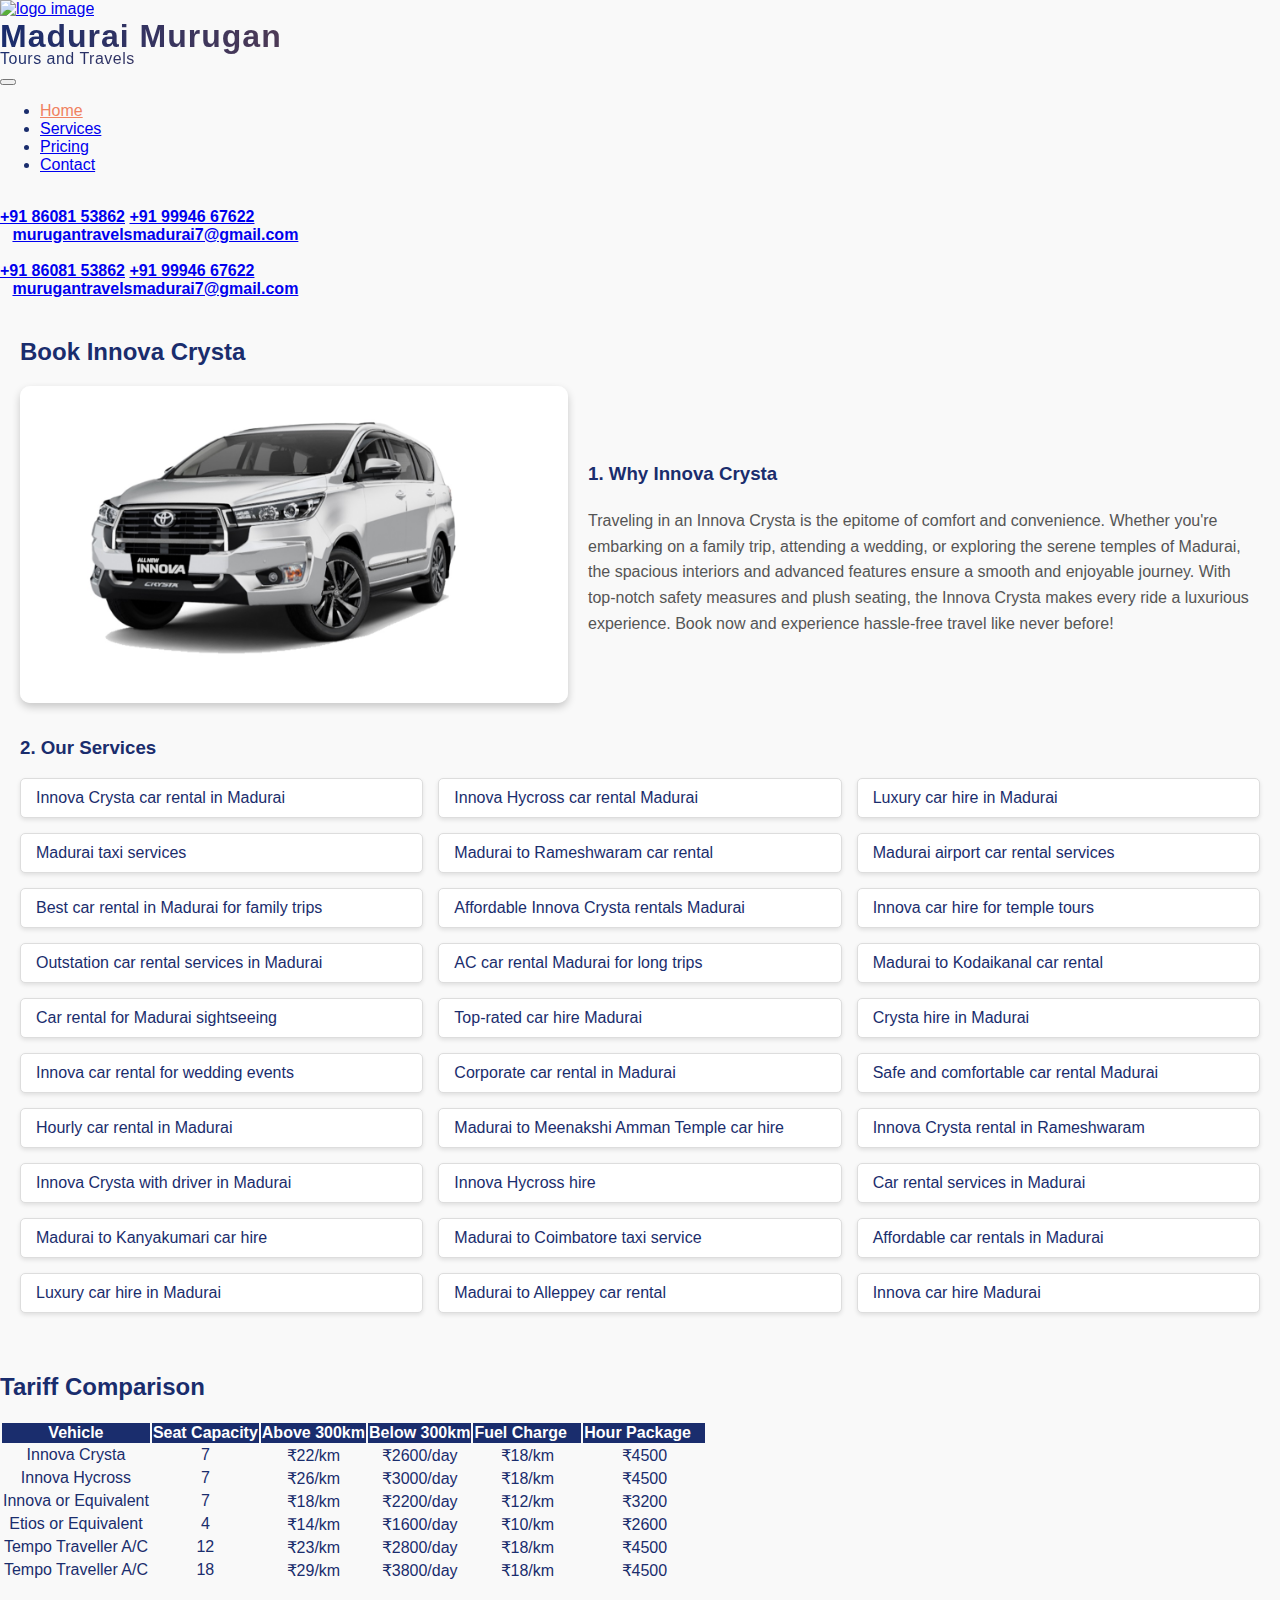
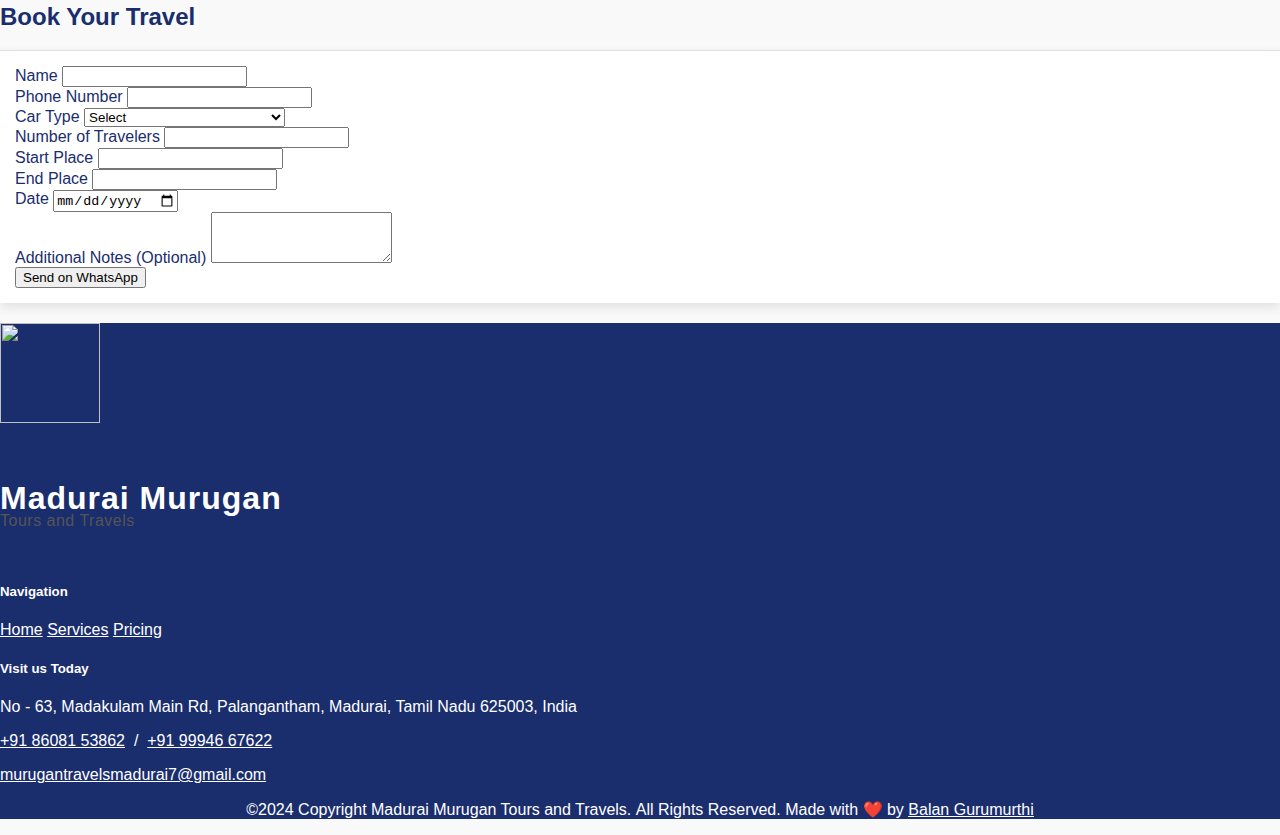
==== bookInnovaCrysta.html @ 2a83c91b "fix: seo update" ====
<!DOCTYPE html>
<html lang="en">
  <head>
    <!-- Title Tag -->
    <title>
      Madurai Murugan Tours and Travels - Explore South India with Comfort
    </title>

    <!-- Meta Description Tag -->
    <meta
      name="description"
      content="Madurai Murugan Tours and Travels offers exceptional travel services across South India including Madurai, Rameshwaram, Kodaikanal, and more. Book your dream tour now!"
    />

    <!-- Meta Keywords Tag -->
    <meta
      name="keywords"
      content="Madurai Murugan Tours, South India tours, Madurai tours, Rameshwaram tours, Kodaikanal, Munnar, travel services, India travel, South India travel, vacation packages"
    />

    <!-- Author Tag -->
    <meta name="author" content="Madurai Murugan Tours and Travels" />

    <!-- Open Graph Meta Tags for Social Media Sharing -->
    <meta property="og:title" content="Madurai Murugan Tours and Travels" />
    <meta
      property="og:description"
      content="Discover the best of South India with Madurai Murugan Tours and Travels. Visit popular destinations like Madurai, Rameshwaram, Kodaikanal, and more."
    />
    <meta property="og:sitename" content="Madurai Murugan Tours and Travels" />
    <meta
      property="og:image"
      content="https://maduraimurugantoursandtravels.com/assets/images/logo.png"
    />
    <meta
      property="og:url"
      content="https://www.maduraimurugantoursandtravels.com"
    />

    <meta
      property="og:image:alt"
      content="Logo of Madurai Murugan Tours and Travels showing a scenic South Indian backdrop"
    />

    <meta name="robots" content="index, follow" />

    <!-- Twitter Card Meta Tags -->
    <meta
      name="twitter:card"
      content="https://maduraimurugantoursandtravels.com/assets/images/logo.png"
    />
    <meta
      name="twitter:title"
      content="Madurai Murugan Tours and Travels - Explore South India with Comfort"
    />
    <meta
      name="twitter:description"
      content="Book your South India tour with Madurai Murugan Tours and Travels. Explore top destinations like Madurai, Rameshwaram, Kodaikanal, and more."
    />
    <meta
      name="twitter:image"
      content="https://maduraimurugantoursandtravels.com/assets/images/logo.png"
    />
    <meta name="twitter:creator" content="@MaduraiMuruganTours" />
    <meta property="og:type" content="website" />
    <meta property="fb:app_id" content="1234567890" />

    <!-- Required meta tags and Bootstrap CSS -->
    <meta charset="utf-8" />
    <meta
      name="viewport"
      content="width=device-width, initial-scale=1, shrink-to-fit=no"
    />
    <link rel="stylesheet" href="css/bootstrap.min.css" />
    <link rel="stylesheet" href="css/style.css" />

    <title>Madurai Murugan Tours and Travels</title>

    <!-- favicons -->
    <link
      rel="apple-touch-icon"
      sizes="57x57"
      href="fav/apple-icon-57x57.png"
    />
    <link
      rel="apple-touch-icon"
      sizes="60x60"
      href="fav/apple-icon-60x60.png"
    />
    <link
      rel="apple-touch-icon"
      sizes="72x72"
      href="fav/apple-icon-72x72.png"
    />
    <link
      rel="apple-touch-icon"
      sizes="76x76"
      href="fav/apple-icon-76x76.png"
    />
    <link
      rel="apple-touch-icon"
      sizes="114x114"
      href="fav/apple-icon-114x114.png"
    />
    <link
      rel="apple-touch-icon"
      sizes="120x120"
      href="fav/apple-icon-120x120.png"
    />
    <link
      rel="apple-touch-icon"
      sizes="144x144"
      href="fav/apple-icon-144x144.png"
    />
    <link
      rel="apple-touch-icon"
      sizes="152x152"
      href="fav/apple-icon-152x152.png"
    />
    <link
      rel="apple-touch-icon"
      sizes="180x180"
      href="fav/apple-icon-180x180.png"
    />
    <link
      rel="icon"
      type="image/png"
      sizes="192x192"
      href="fav/android-icon-192x192.png"
    />
    <link
      rel="icon"
      type="image/png"
      sizes="32x32"
      href="fav/favicon-32x32.png"
    />
    <link
      rel="icon"
      type="image/png"
      sizes="96x96"
      href="fav/favicon-96x96.png"
    />
    <link
      rel="icon"
      type="image/png"
      sizes="16x16"
      href="fav/favicon-16x16.png"
    />
    <link rel="manifest" href="fav/manifest.json" />
    <meta name="msapplication-TileColor" content="#ffffff" />
    <meta name="msapplication-TileImage" content="fav/ms-icon-144x144.png" />
    <meta name="theme-color" content="#ffffff" />
  </head>
  <body>
    <div id="home"></div>

    <!-- Navbar -->
    <nav class="navbar navbar-expand-lg navbar-light sticky-top">
      <div class="d-flex align-items-center w-sm-25">
        <a class="ml-2" href="#home"
          ><img
            src="https://maduraimurugantoursandtravels.com/assets/images/logo.png"
            class="logo-image"
            alt="logo image"
        /></a>
        <div class="custom-navbar-brand" id="navLogoText">
          Madurai Murugan
          <span class="custom-navbar-subtext">Tours and Travels</span>
        </div>
      </div>
      <button
        class="navbar-toggler"
        type="button"
        data-toggle="collapse"
        data-target="#navbarSupportedContent"
        aria-controls="navbarSupportedContent"
        aria-expanded="false"
        aria-label="Toggle navigation"
      >
        <span class="navbar-toggler-icon"></span>
      </button>

      <div class="collapse navbar-collapse" id="navbarSupportedContent">
        <ul class="navbar-nav ml-auto mr-5" id="navigationMenu">
          <li class="nav-item">
            <a class="nav-link active-nav" href="#home">Home</a>
          </li>
          <li class="nav-item">
            <a
              class="nav-link"
              href="https://maduraimurugantoursandtravels.com/#services"
              >Services</a
            >
          </li>
          <!-- hidden -->
          <li class="nav-item" style="display: none">
            <a
              class="nav-link"
              href="https://maduraimurugantoursandtravels.com/#tour-package"
              >Tour Package</a
            >
          </li>
          <li class="nav-item" style="display: none">
            <a
              class="nav-link"
              href="https://maduraimurugantoursandtravels.com/#madurai-tourist-package"
              >Madurai Tour Packages</a
            >
          </li>
          <li class="nav-item" style="display: none">
            <a
              class="nav-link"
              href="https://maduraimurugantoursandtravels.com/#other-tourist-package"
              >All Tour Packages</a
            >
          </li>
          <li class="nav-item" style="display: none">
            <a
              class="nav-link"
              href="https://maduraimurugantoursandtravels.com/#book-now"
              >Book Now</a
            >
          </li>
          <li class="nav-item" style="display: none">
            <a
              class="nav-link"
              href="https://maduraimurugantoursandtravels.com/#faq"
              >FAQ</a
            >
          </li>
          <li class="nav-item" style="display: none">
            <a
              class="nav-link"
              href="https://maduraimurugantoursandtravels.com/#reviews"
              >Reviews</a
            >
          </li>
          <li class="nav-item" style="display: none">
            <a
              class="nav-link"
              href="https://maduraimurugantoursandtravels.com/#address"
              ><address></address
            ></a>
          </li>
          <li class="nav-item">
            <a
              class="nav-link"
              href="https://maduraimurugantoursandtravels.com/#pricing"
              >Pricing</a
            >
          </li>
          <li class="nav-item">
            <a
              class="nav-link"
              href="https://maduraimurugantoursandtravels.com/#about"
              >Contact</a
            >
          </li>
        </ul>
      </div>

      <!-- Phone number div for large screens (displayed inline) -->
      <div
        class="d-none d-lg-flex align-items-center flex-column justify-content-start"
        id="navBookNowPhoneContainer"
      >
        <!-- phone -->
        <div class="d-flex align-items-center w-100">
          <i class="fa-solid fa-phone phone-icon"></i>
          <span style="margin-left: 8px" class="d-flex align-items-center">
            <div class="d-flex flex-column ml-1">
              <a href="tel:+918608153862" id="navBookNowPhoneNumber1"
                ><strong>+91 86081 53862</strong></a
              >
              <a href="tel:+919994667622" id="navBookNowPhoneNumber2"
                ><strong>+91 99946 67622</strong></a
              >
            </div>
          </span>
        </div>

        <!-- email -->
        <div class="d-flex align-items-center">
          <i
            class="fa-solid fa-envelope phone-icon"
            style="margin-right: 8px"
          ></i>
          <a href="mailto:murugantravelsmadurai7@gmail.com" id="navBookNowEmail"
            ><strong>murugantravelsmadurai7@gmail.com</strong></a
          >
        </div>
      </div>

      <!-- Phone number div for smaller screens (displayed below logo) -->
      <div
        class="d-lg-none w-100 text-start d-flex align-items-center flex-column justify-content-start mt-2"
        id="navBookNowPhoneSmContainer"
      >
        <!-- phone -->
        <div class="d-flex align-items-center w-100">
          <i class="fa-solid fa-phone phone-icon"></i>
          <span style="margin-left: 8px" class="d-flex align-items-center">
            <div class="d-flex flex-column m1-1">
              <a href="tel:+918608153862" id="smNavBookNowPhoneNumber1"
                ><strong>+91 86081 53862</strong></a
              >
              <a href="tel:+919994667622" id="smNavBookNowPhoneNumber2"
                ><strong>+91 99946 67622</strong></a
              >
            </div>
          </span>
        </div>

        <div class="d-flex align-items-center w-100">
          <i
            class="fa-solid fa-envelope phone-icon"
            style="margin-right: 8px"
          ></i>
          <a
            href="mailto:murugantravelsmadurai7@gmail.com"
            id="navBookNowEmailSm"
            ><strong>murugantravelsmadurai7@gmail.com</strong></a
          >
        </div>
      </div>
    </nav>

    <section id="bookinnova" class="keyword-section mb-5">
      <div class="container">
          <h2 class="text-center mb-4">Book Innova Crysta</h2>
          <div class="content-section">
              <div class="image-text-wrapper">
                  <div class="image-container">
                      <!-- Replace 'innova-image.jpg' with the path to your Innova image -->
                      <img src="assets/images/c6.jpg" alt="Innova Car Rental in Madurai" class="innova-image">
                  </div>
                  <div class="text-container">
                      <h3 class="app-primary-text-color mb-4">1. Why Innova Crysta</h3>
                      <p>Traveling in an Innova Crysta is the epitome of comfort and convenience. Whether you're embarking on a family trip, attending a wedding, or exploring the serene temples of Madurai, the spacious interiors and advanced features ensure a smooth and enjoyable journey. With top-notch safety measures and plush seating, the Innova Crysta makes every ride a luxurious experience. Book now and experience hassle-free travel like never before!</p>
                  </div>
              </div>
          </div>
          <h3 class="app-primary-text-color text-center mb-4">2. Our Services</h3>
          <div class="keyword-list">
              <ul>
                  <li>Innova Crysta car rental in Madurai</li>
                  <li>Innova Hycross car rental Madurai</li>
                  <li>Luxury car hire in Madurai</li>
                  <li>Madurai taxi services</li>
                  <li>Madurai to Rameshwaram car rental</li>
                  <li>Madurai airport car rental services</li>
                  <li>Best car rental in Madurai for family trips</li>
                  <li>Affordable Innova Crysta rentals Madurai</li>
                  <li>Innova car hire for temple tours</li>
                  <li>Outstation car rental services in Madurai</li>
                  <li>AC car rental Madurai for long trips</li>
                  <li>Madurai to Kodaikanal car rental</li>
                  <li>Car rental for Madurai sightseeing</li>
                  <li>Top-rated car hire Madurai</li>
                  <li>Crysta hire in Madurai</li>
                  <li>Innova car rental for wedding events</li>
                  <li>Corporate car rental in Madurai</li>
                  <li>Safe and comfortable car rental Madurai</li>
                  <li>Hourly car rental in Madurai</li>
                  <li>Madurai to Meenakshi Amman Temple car hire</li>
                  <li>Innova Crysta rental in Rameshwaram</li>
                  <li>Innova Crysta with driver in Madurai</li>
                  <li>Innova Hycross hire</li>
                  <li>Car rental services in Madurai</li>
                  <li>Madurai to Kanyakumari car hire</li>
                  <li>Madurai to Coimbatore taxi service</li>
                  <li>Affordable car rentals in Madurai</li>
                  <li>Luxury car hire in Madurai</li>
                  <li>Madurai to Alleppey car rental</li>
                  <li>Innova car hire Madurai</li>
              </ul>
          </div>
      </div>
    </section>

    <!-- tariff table -->
    <section class="mb-5" id="pricing">
      <div class="table-container container">
        <h2 class="text-center mb-4">Tariff Comparison</h2>
        <table
          class="table table-striped table-hover table-bordered text-app-primary"
        >
          <thead class="app-white-text-color bg-app-primary">
            <tr>
              <th>Vehicle</th>
              <th>Seat Capacity</th>
              <th>Above 300km</th>
              <th>Below 300km</th>
              <th>
                Fuel Charge&nbsp;<span
                  class="info-icon"
                  data-toggle="tooltip"
                  data-placement="top"
                  title="Applicable only for below 300km"
                  ><i class="fas fa-info-circle"></i
                ></span>
              </th>
              <th>
                Hour Package&nbsp;
                <span
                  class="info-icon"
                  data-toggle="tooltip"
                  data-placement="top"
                  title="Inclusive of 8 hours and up to 80 km"
                  ><i class="fas fa-info-circle"></i
                ></span>
              </th>
            </tr>
          </thead>
          <tbody>
            <tr>
              <td>Innova Crysta</td>
              <td>7</td>
              <td>₹22/km</td>
              <td>₹2600/day</td>
              <td>₹18/km</td>
              <td>₹4500</td>
            </tr>
            <tr>
              <td>Innova Hycross</td>
              <td>7</td>
              <td>₹26/km</td>
              <td>₹3000/day</td>
              <td>₹18/km</td>
              <td>₹4500</td>
            </tr>
            <tr>
              <td>Innova or Equivalent</td>
              <td>7</td>
              <td>₹18/km</td>
              <td>₹2200/day</td>
              <td>₹12/km</td>
              <td>₹3200</td>
            </tr>
            <tr>
              <td>Etios or Equivalent</td>
              <td>4</td>
              <td>₹14/km</td>
              <td>₹1600/day</td>
              <td>₹10/km</td>
              <td>₹2600</td>
            </tr>
            <tr>
              <td>Tempo Traveller A/C</td>
              <td>12</td>
              <td>₹23/km</td>
              <td>₹2800/day</td>
              <td>₹18/km</td>
              <td>₹4500</td>
            </tr>
            <tr>
              <td>Tempo Traveller A/C</td>
              <td>18</td>
              <td>₹29/km</td>
              <td>₹3800/day</td>
              <td>₹18/km</td>
              <td>₹4500</td>
            </tr>
          </tbody>
        </table>
      </div>
    </section>

    <!-- book now section -->
    <section class="container mb-5" id="book-now">
      <h2 class="text-center mb-4">Book Your Travel</h2>
      <div class="card">
        <div class="card-body">
          <form id="travelForm">
            <div class="form-group">
              <label for="name">Name</label>
              <input type="text" class="form-control" id="name" required />
            </div>
            <div class="form-group">
              <label for="name">Phone Number</label>
              <input type="text" class="form-control" id="phone" required />
            </div>
            <div class="form-group">
              <label for="carType">Car Type</label>
              <select class="form-control" id="carType">
                <option value="">Select</option>
                <option value="Innova Crysta">Innova Crysta</option>
                <option value="Innova Hycross">Innova Hycross</option>
                <option value="Innova or Equivalent">
                  Innova or Equivalent
                </option>
                <option value="Etios or Equivalent">Etios or Equivalent</option>
                <option value="Tempo Traveller AC 12 Seater">
                  Tempo Traveller AC 12 Seater
                </option>
                <option value="Tempo Traveller AC 18 Seater">
                  Tempo Traveller AC 18 Seater
                </option>
              </select>
            </div>
            <div class="form-group">
              <label for="numTravelers">Number of Travelers</label>
              <input
                type="number"
                class="form-control"
                id="numTravelers"
                required
              />
            </div>
            <div class="form-group">
              <label for="startPlace">Start Place</label>
              <input
                type="text"
                class="form-control"
                id="startPlace"
                required
              />
            </div>
            <div class="form-group">
              <label for="endPlace">End Place</label>
              <input type="text" class="form-control" id="endPlace" required />
            </div>
            <div class="form-group">
              <label for="date">Date</label>
              <input type="date" class="form-control" id="date" required />
            </div>
            <div class="form-group">
              <label for="notes">Additional Notes (Optional)</label>
              <textarea class="form-control" id="notes" rows="3"></textarea>
            </div>
            <div class="d-flex justify-content-center">
              <button
                type="button"
                onclick="sendWhatsAppMessage()"
                class="btn btn-success"
              >
                Send on WhatsApp
              </button>
            </div>
          </form>
        </div>
      </div>
    </section>

    <!-- about us -->
    <footer id="about" class="footer mt-5 pt-5 pb-3 pb-lg-0">
      <div class="container">
        <div class="row align-text-start">
          <!-- logo and company name -->
          <div class="col-sm-12 col-lg-5 d-flex mb-5">
            <img
              src="https://maduraimurugantoursandtravels.com/assets/images/logo.png"
              width="50"
              height="50"
              class="logo-image"
            />
            <h5 class="custom-navbar-brand-footer ml-3 mt-3">
              Madurai Murugan
              <span class="custom-navbar-subtext text-light pt-1"
                >Tours and Travels</span
              >
            </h5>
          </div>

          <!-- navigation bar -->
          <div class="text-start col-sm-12 col-lg-3 mb-5">
            <h5 class="mb-3">Navigation</h5>

            <div class="d-flex flex-column">
              <a class="mb-2" href="#home">Home</a>
              <a class="mb-2" href="#service">Services</a>
              <a class="mb-2" href="#traffic-table">Pricing</a>
            </div>
          </div>

          <!-- contact us -->
          <div
            class="d-flex flex-column align-items-start col-sm-12 col-lg-4 mb-5"
          >
            <h5 class="mb-3">Visit us Today</h5>

            <!-- address -->
            <p class="mb-2">
              <i class="fa-solid fa-location-dot"></i>
              No - 63, Madakulam Main Rd, Palangantham, Madurai, Tamil Nadu
              625003, India
            </p>

            <!-- phone number -->
            <p class="mb-2">
              <i class="fa-solid fa-phone"></i>
              <a href="tel:+918608153862">+91 86081 53862</a>&nbsp;&nbsp;/&nbsp;
              <a href="tel:+919994667622">+91 99946 67622</a>
            </p>

            <!-- email -->
            <p class="mb-2">
              <i class="fa-solid fa-envelope"></i>
              <a href="mailto:murugantravelsmadurai7@gmail.com"
                >murugantravelsmadurai7@gmail.com</a
              >
            </p>
          </div>
        </div>
      </div>

      <!--  copy right -->
      <p class="mb-lg-0">
        ©2024 Copyright Madurai Murugan Tours and Travels.&nbsp;All Rights
        Reserved.&nbsp;Made with ❤️ by
        <a href="https://github.com/balangurumurthi" target="_blank"
          ><u>Balan Gurumurthi</u></a
        >
      </p>
    </footer>

    <!-- WhatsApp Icon -->
    <a
      href="https://wa.me/+918608153862?text=Hi!%20I%27m%20interested%20in%20your%20services%20and%20would%20love%20to%20get%20more%20information.%20Thank%20you!"
      target="_blank"
      id="whatsapp-icon"
    >
      <span class="fa-stack fa-lg success">
        <i class="fa-brands fa-square-whatsapp fa-bounce fa-3x"></i>
      </span>
    </a>

    <!-- Scripts -->
    <script
      src="https://cdn.jsdelivr.net/npm/jquery@3.5.1/dist/jquery.slim.min.js"
      integrity="sha384-DfXdz2htPH0lsSSs5nCTpuj/zy4C+OGpamoFVy38MVBnE+IbbVYUew+OrCXaRkfj"
      crossorigin="anonymous"
    ></script>
    <script
      src="https://cdn.jsdelivr.net/npm/popper.js@1.16.1/dist/umd/popper.min.js"
      integrity="sha384-9/reFTGAW83EW2RDu2S0VKaIzap3H66lZH81PoYlFhbGU+6BZp6G7niu735Sk7lN"
      crossorigin="anonymous"
    ></script>
    <script
      src="https://cdn.jsdelivr.net/npm/bootstrap@4.6.2/dist/js/bootstrap.min.js"
      integrity="sha384-+sLIOodYLS7CIrQpBjl+C7nPvqq+FbNUBDunl/OZv93DB7Ln/533i8e/mZXLi/P+"
      crossorigin="anonymous"
    ></script>
    <script
      src="https://kit.fontawesome.com/4c10cac4b4.js"
      crossorigin="anonymous"
    ></script>

    <!--  scroll smoothly -->
    <script>
      document.querySelectorAll('a[href*="#"]').forEach((anchor) => {
        // Exclude links that are part of a carousel or any specific elements (optional)
        if (!anchor.closest(".carousel")) {
          anchor.addEventListener("click", function (e) {
            const href = this.getAttribute("href");
            const currentURL =
              window.location.origin + window.location.pathname;

            // Check if the link's hash corresponds to the current page
            if (href.startsWith("#") || href.startsWith(currentURL + "#")) {
              e.preventDefault();

              // Extract the hash part and find the target element
              const targetId = href.split("#")[1];
              const targetElement = document.getElementById(targetId);

              if (targetElement) {
                // Scroll to the element
                const navbarHeight =
                  document.querySelector(".navbar").offsetHeight; // Adjust for sticky navbar
                const elementPosition =
                  targetElement.getBoundingClientRect().top +
                  window.pageYOffset;
                const offsetPosition = elementPosition - navbarHeight;

                window.scrollTo({
                  top: offsetPosition,
                  behavior: "smooth",
                });
              }
            }
          });
        }
      });
    </script>

    <!-- navbar icon white -->
    <script>
      $(document).ready(function () {
        $(window).scroll(function () {
          if ($(window).scrollTop() > 50) {
            $(".navbar-toggler-icon").addClass("navbar-toggler-icon-white");
            $(".navbar-toggler").addClass("navbar-toggler-button");
          } else {
            $(".navbar-toggler-icon").removeClass("navbar-toggler-icon-white");
            $(".navbar-toggler").removeClass("navbar-toggler-button");
          }
        });
      });
    </script>

    <!-- navbar color change -->
    <script>
      window.onscroll = function () {
        const navbar = document.querySelector(".navbar");
        const navbarToggle = document.getElementById("navbarSupportedContent");
        const navbarLogoText = document.getElementById("navLogoText");
        const navLinks = document.getElementById("navigationMenu");
        const navBookNowPhoneContainer = document.getElementById(
          "navBookNowPhoneContainer"
        );
        const navBookNowPhoneNumber1 = document.getElementById(
          "navBookNowPhoneNumber1"
        );
        const navBookNowPhoneNumber2 = document.getElementById(
          "navBookNowPhoneNumber2"
        );
        const navBookNowEmail = document.getElementById("navBookNowEmail");

        const navBookNowEmailSm = document.getElementById("navBookNowEmailSm");
        const navBookNowSmPhoneContainer = document.getElementById(
          "navBookNowPhoneSmContainer"
        );
        const navBookNowPhoneNumberForSm1 = document.getElementById(
          "smNavBookNowPhoneNumber1"
        );

        const navBookNowPhoneNumberForSm2 = document.getElementById(
          "smNavBookNowPhoneNumber2"
        );
        if (window.scrollY > 50) {
          // Add classes when scrolled past 50px
          navbar.classList.add("nav-bar-background");
          navbar.classList.add("shadow");
          navbarLogoText.classList.add("custom-navbar-brand-scrolled");
          navLinks.classList.add("nav-menu-link-white");
          navBookNowPhoneContainer.classList.add("app-white-text-color");
          navBookNowPhoneNumber1.classList.add("app-secondary-text-color");
          navBookNowPhoneNumber2.classList.add("app-secondary-text-color");
          navBookNowEmail.classList.add("app-secondary-text-color");
          navBookNowEmailSm.classList.add("app-secondary-text-color");
          navBookNowSmPhoneContainer.classList.add("app-white-text-color");
          navBookNowPhoneNumberForSm1.classList.add("app-secondary-text-color");
          navBookNowPhoneNumberForSm2.classList.add("app-secondary-text-color");
        } else {
          // Only remove classes if the menu is not open
          if (!navbarToggle.classList.contains("show")) {
            navbar.classList.remove("nav-bar-background");
            navbar.classList.remove("shadow");
            navbarLogoText.classList.remove("custom-navbar-brand-scrolled");
            navLinks.classList.remove("nav-menu-link-white");
            navBookNowPhoneContainer.classList.remove("app-white-text-color");
            navBookNowPhoneNumber1.classList.remove("app-secondary-text-color");
            navBookNowPhoneNumber2.classList.remove("app-secondary-text-color");
            navBookNowEmail.classList.remove("app-secondary-text-color");
            navBookNowEmailSm.classList.remove("app-secondary-text-color");
            navBookNowSmPhoneContainer.classList.remove("app-white-text-color");
            navBookNowPhoneNumberForSm1.classList.remove(
              "app-secondary-text-color"
            );
            navBookNowPhoneNumberForSm2.classList.remove(
              "app-secondary-text-color"
            );
          }
        }
      };
    </script>

    <!-- load video async -->
    <script>
      // Function to asynchronously load the video
      function loadVideoAsync() {
        const videoUrl = "assets/videos/main-video.mp4";
        const video = document.createElement("video");

        video.src = videoUrl;
        video.id = "bg-video";
        video.autoplay = true;
        video.loop = true;
        video.muted = true;

        // Wait for video to be ready to play before replacing the image
        video.oncanplaythrough = function () {
          const mediaContainer = document.getElementById("main");
          const fallbackImage = document.getElementById("fallbackImage");

          // Replace the image with the video
          if (mediaContainer && fallbackImage) {
            mediaContainer.replaceChild(video, fallbackImage);
          }
        };

        // Start loading the video in the background
        video.load();
      }

      // Trigger the asynchronous video load after the page has loaded
      document.addEventListener("DOMContentLoaded", loadVideoAsync);
    </script>

    <!-- navbar color change on small device -->
    <script>
      $(document).ready(function () {
        $("#navbarSupportedContent").on("show.bs.collapse", function () {
          if ($(window).width() < 992) {
            $(".navbar").addClass("nav-bar-background");
            $(".navbar").addClass("shadow");
            $("#navLogoText").addClass("custom-navbar-brand-scrolled");

            // for navigation links
            $("#navigationMenu").addClass("nav-menu-link-white");

            // for book now container
            $("#navBookNowPhoneSmContainer").addClass("app-white-text-color");
            $("#smNavBookNowPhoneNumber1").addClass("app-secondary-text-color");
            $("#smNavBookNowPhoneNumber2").addClass("app-secondary-text-color");
            $("#navBookNowEmailSm").addClass("app-secondary-text-color");
          }
        });

        $("#navbarSupportedContent").on("hide.bs.collapse", function () {
          if ($(window).width() < 992) {
            $(".navbar").removeClass("nav-bar-background");
            $(".navbar").removeClass("shadow");
            $("#navLogoText").removeClass("custom-navbar-brand-scrolled");
            $("#navigationMenu").removeClass("nav-menu-link-white");
            // for book now container
            $("#navBookNowPhoneSmContainer").removeClass(
              "app-white-text-color"
            );
            $("#smNavBookNowPhoneNumber1").removeClass(
              "app-secondary-text-color"
            );
            $("#smNavBookNowPhoneNumber2").removeClass(
              "app-secondary-text-color"
            );
            $("#navBookNowEmailSm").removeClass("app-secondary-text-color");
          }
        });
      });
      $(document).ready(function () {
        $(".navbar-nav .nav-item .nav-link").on("click", function () {
          // Remove active class from all nav links
          $(".navbar-nav .nav-item .nav-link").removeClass("active-nav");
          // Add active class to the clicked link
          $(this).addClass("active-nav");
        });
      });
    </script>

    <!-- book now -->
    <script>
      function sendWhatsAppMessage() {
        const name = document.getElementById("name").value;
        const phone = document.getElementById("phone").value;
        const carType = document.getElementById("carType").value || "NA";
        const numTravelers = document.getElementById("numTravelers").value;
        const startPlace = document.getElementById("startPlace").value;
        const endPlace = document.getElementById("endPlace").value;
        const date = document.getElementById("date").value;
        const notes = document.getElementById("notes").value || "NA";

        // Create the message
        const message = `Greetings, I am interested in booking with the following details:\n
Booking Details:\n
Name: ${name} 
Phone: ${phone} 
Car Type: ${carType} 
Number of Travelers: ${numTravelers} 
Start Place: ${capitalize(startPlace)} 
End Place: ${capitalize(endPlace)} 
Date: ${date} 
Additional Notes: ${notes}`;

        if (!name) {
          alert("Please enter your name.");
          return;
        }

        if (!phone) {
          alert("Please enter your mobile number");
          return;
        }

        const whatsappUrl = `https://wa.me/+918608153862?text=${encodeURIComponent(
          message
        )}`;

        // Open WhatsApp with the pre-filled message
        window.open(whatsappUrl, "_blank");
      }

      // Function to capitalize the first letter of each word
      function capitalize(str) {
        return str.charAt(0).toUpperCase() + str.slice(1).toLowerCase();
      }
    </script>

    <!-- update car type -->
    <script>
      document
        .getElementById("bookTempTraveller18")
        .addEventListener("click", function () {
          document.getElementById("carType").value =
            "Tempo Traveller AC 18 Seater";
        });
      document
        .getElementById("bookTempTraveller12")
        .addEventListener("click", function () {
          document.getElementById("carType").value =
            "Tempo Traveller AC 12 Seater";
        });

      document
        .getElementById("bookInnovaHycross")
        .addEventListener("click", function () {
          document.getElementById("carType").value = "Innova Hycross";
        });

      document
        .getElementById("bookEtios")
        .addEventListener("click", function () {
          document.getElementById("carType").value = "Etios or Equivalent";
        });
      document
        .getElementById("bookInnova")
        .addEventListener("click", function () {
          document.getElementById("carType").value = "Innova or Equivalent";
        });

      document
        .getElementById("bookInnovaCrysta")
        .addEventListener("click", function () {
          document.getElementById("carType").value = "Innova Crysta";
        });
    </script>

    <!-- for traffic table -->
    <script>
      $(function () {
        $('[data-toggle="tooltip"]').tooltip();
      });
    </script>

    <!-- faq accordion -->
    <script>
      $(document).ready(function () {
        // Toggle the active state and rotate icon
        $(".card-header").click(function () {
          const collapseTarget = $(this).data("target");
          $(collapseTarget).collapse("toggle");
          $(this).toggleClass("active");

          // Ensure icon and question color reset on collapse
          $(collapseTarget).on("hidden.bs.collapse", () => {
            $(this).removeClass("active");
          });
        });
      });
    </script>

    <!-- accordion data parent remove for smaller screen -->
    <script>
      document.addEventListener("DOMContentLoaded", function () {
        function toggleDataParentForMobile() {
          const isMobile = window.innerWidth <= 768; // Adjust the breakpoint if needed
          const leftAccordion = document.querySelectorAll(
            "#faqAccordionLeft .collapse"
          );
          const rightAccordion = document.querySelectorAll(
            "#faqAccordionRight .collapse"
          );

          // Toggle data-parent attribute for the left accordion
          leftAccordion.forEach((item) => {
            if (isMobile) {
              item.removeAttribute("data-parent");
            } else {
              item.setAttribute("data-parent", "#faqAccordionLeft");
            }
          });

          // Toggle data-parent attribute for the right accordion
          rightAccordion.forEach((item) => {
            if (isMobile) {
              item.removeAttribute("data-parent");
            } else {
              item.setAttribute("data-parent", "#faqAccordionRight");
            }
          });
        }

        // Initial check on page load
        toggleDataParentForMobile();

        // Re-check on window resize
        window.addEventListener("resize", toggleDataParentForMobile);
      });
    </script>
  </body>
</html>
---- css/style.css ----
:root {
  --app-primary-color: #1a2d6d;
  --app-secondary-color: #f08261;
  --app-light-color: #f9f9f9;
  --app-white-color: #ffffff;
  --app-mosgreen-color: #8B8B02;
}

/* Apply scroll snapping */
body {
  scroll-snap-type: y mandatory;
  overflow-y: scroll;
  margin: 0;
  padding: 0;
  user-select: none;
  font-size: 1rem;
  font-family: "Poppins", sans-serif; /* or use any bold, condensed font available */
  min-height: 100%;
  background-color: var(--app-light-color);
  color: var(--app-primary-color); /* setting text to primary */
}

.app-white-text-color {
  color: var(--app-white-color) !important;
}

.app-mosgreen-text-color {
  color: var(--app-mosgreen-color) !important;
}

.app-primary-text-color {
  color: var(--app-primary-color) !important;
}

.app-secondary-text-color {
  color: var(--app-secondary-color) !important;
}

.bg-app-primary {
  background-color: var(--app-primary-color) !important;
}

.bg-app-secondary {
  background-color: var(--app-secondary-color) !important;
}

.nav-bar-background {
  background-color: var(--app-primary-color);
  border-bottom: 5px solid var(--app-secondary-color);
}

/* General styling for the navbar links when scrolled */
.nav-menu-link-white li a {
  color: var(--app-white-color) !important; /* Set all links to white */
}

/* Style the active nav link specifically */
.nav-menu-link-white li a.active-nav {
  color: var(
    --app-secondary-color
  ) !important; /* Set the active link to the secondary color */
}

/* Optional: Smooth transition for color change */
.nav-link,
.nav-menu-link-white li a.active-nav {
  transition: color 0.3s ease;
}

.active-nav {
  color: var(--app-secondary-color) !important;
}

footer p,
footer h5 {
  color: white;
}

.phone-icon {
  display: inline-block;
  animation: bottomShake 2s infinite;
  transform-origin: top center; /* Fixes the top, moves only the bottom */
}

/* Keyframes for bottom shake effect */
@keyframes bottomShake {
  0%,
  100% {
    transform: scale(1) rotate(0deg);
  }
  25% {
    transform: scale(1.3) rotate(-5deg);
  }
  50% {
    transform: scale(1.3) rotate(5deg);
  }
  75% {
    transform: scale(1.3) rotate(-5deg);
  }
}

.video-section {
  height: 100vh;
}

#bg-video {
  position: absolute;
  top: 0;
  left: 0;
  object-fit: cover;
  z-index: -1;
  height: 100vh;
  width: 100%;
}

.fallback-main-image {
  position: absolute;
  top: 0;
  left: 0;
  object-fit: cover;
  z-index: -1;
  height: 100vh;
  background-size: cover;
  width: 100%;
}

#service .card-title{
  color: var(--app-primary-color) !important;
  font-weight: bold;
  margin-bottom: 8px !important;
}

#service .card-text {
  color: var(--app-mosgreen-color) !important;
  /* font-weight: bold; */
  font-size: 1rem;
}

.pricing-details-container {
  margin-top: 15px;
  min-height: 200px;
}

.small-text {
  font-size: 1rem !important;
}

.extra-small-text {
  font-size: 0.9rem !important;
}

.price-label {
  display: inline-block;
  max-width: 115px;
  width: 100%;
}

.price-colon {
  margin-left: auto;
}

/*  to align label and price - colon center */
.pricing-details li {
  display: flex;  

  strong {
    display: flex;
    margin-right: 8px;
  }
}

.pricing-heading {
  margin-bottom: 8px;
}

/* Phone Number and Car Icon Styling */
.phone-container {
  position: absolute;
  top: 50%;
  left: 50%;
  transform: translateX(-50%);
  display: flex;
  align-items: center;
  background: rgba(255, 255, 255, 0.8);
  padding: 10px 20px;
  border-radius: 5px;
  font-weight: bold;
  color: #333;
  font-size: 1.5em;
  box-shadow: 0 4px 8px rgba(0, 0, 0, 0.3);
}

/* CSS */
.headline {
  font-size: 4em; /* Large font size */
  color: #f5a623; /* Attractive orange color */
  font-weight: bold; /* Bold text */
  text-align: center; /* Centered text */
  font-family: "Arial", sans-serif; /* Modern, clean font */
  text-shadow: 2px 2px 8px rgba(0, 0, 0, 0.5); /* Slight shadow for depth */
  margin-top: 20px; /* Adjust margin as needed */
}

/* CSS Styling for Row Layout */
.reviews-section {
  background-color: #f9f9f9;
  padding: 40px;
  text-align: center;
  background-image: url("https://preview.colorlib.com/theme/tralive/assets/img/gallery/section_bg1.jpg.webp");
}

.reviews-section h2 {
  font-size: 2em;
  margin-bottom: 20px;
  color: white;
}

.review-author {
  font-weight: bold;
  color: #333;
}

#whatsapp-icon {
  position: fixed;
  height: 100px;
  width: 100px;
  bottom: 0px; /* Distance from the bottom */
  right: 5px; /* Distance from the right */
  z-index: 1000; /* Ensures the icon is on top of other elements */
}

.reviews-container {
  display: flex;
  gap: 20px;
  justify-content: center;
  flex-wrap: wrap; /* Allows wrapping on smaller screens */
}

.review {
  flex: 1 1 300px; /* Sets a minimum width and allows flexibility */
  max-width: 300px; /* Optional: Limits max width of each review */
  padding: 20px;
  border-radius: 10px;
  background-color: #fff;
  box-shadow: 0px 4px 10px rgba(0, 0, 0, 0.1);
  text-align: left; /* Aligns text to the left */
  min-height: 310px;
}

.card {
  box-shadow: 0px 4px 10px rgba(0, 0, 0, 0.1);
}

.user-info {
  display: flex;
  align-items: center; /* Aligns icon and name vertically */
  margin-bottom: 10px; /* Space below user info */
}

.user-icon {
  width: 40px; /* Set the width of user icons */
  height: 40px; /* Set the height of user icons */
  border-radius: 50%; /* Makes the icon circular */
  margin-right: 10px; /* Space between icon and name */
}

.user-name {
  font-weight: bold;
  color: #333; /* Customize the color as needed */
}

.rating {
  font-size: 1.5em;
  color: #ffcc00; /* Gold color for stars */
}

.review-text {
  font-size: 1.1em;
  color: #666;
  margin: 10px 0;
}

.footer-section h2 {
  text-align: center;
}

.footer {
  color: white;
  background-color: #1a2d6d;
  text-align: center;
}

.footer a {
  margin: 0;
  color: white;
}

.card-img-top {
  height: 200px; /* Adjust height for uniformity */
  object-fit: cover; /* Ensure images fit well */
}

/* Styling the main business name */
.custom-navbar-brand {
  font-weight: 700;
  font-size: 2rem;
  letter-spacing: 1px;
  /* background: linear-gradient(
    to right,
    #1a6baa,
    #ff6600
  );  */
  background: linear-gradient(to right, var(--app-primary-color), #ff6600);
  -webkit-background-clip: text;
  -webkit-text-fill-color: transparent;
}

.custom-navbar-brand-footer {
  font-weight: 700;
  font-size: 2rem;
  letter-spacing: 1px;
  color: white;
}

.custom-navbar-brand-scrolled {
  background: transparent !important;
  -webkit-text-fill-color: var(--app-white-color) !important;
  color: var(--app-white-color);
}

/* Styling the secondary text "Tours and Travels" */
.custom-navbar-subtext {
  font-family: "Poppins", sans-serif; /* same font family */
  font-weight: 400;
  font-size: 1rem;
  color: #555; /* dark gray, or you can use the same gradient as above */
  letter-spacing: 0.5px;
  display: block; /* Forces text below main text */
  margin-top: -5px;
}

/* Main section styling */
.main-section {
  display: flex;
  flex-direction: column;
  align-items: center;
  justify-content: center;
  height: 100vh;
  background: #f8f9fa; /* Change this to your background color or image */
  text-align: center;

  background-image: url("assets/images/main.jpg");
  background-size: cover;
  background-position: center;
  overflow: hidden; /* Hide the overflow for clean edges */
  position: relative;
}

/* Typing effect text styling */
.animated-text {
  display: inline-block;
  width: 0ch;
  text-align: center;
  font-weight: 700;
  font-size: 2rem;
  color: white;
  border-right: 2px solid white;
  white-space: nowrap;
  word-break: break-word;
  overflow: hidden;
  animation: typing 4s steps(30, end) forwards,
    blink-caret 0.75s step-end 4s forwards;
}

/* Typing animation */
@keyframes typing {
  from {
    width: 0ch;
  }
  to {
    width: 27ch;
  }
}

/* Blinking caret animation */
@keyframes blink-caret {
  0%,
  50% {
    border-color: white;
  }
  100% {
    border-color: transparent;
  }
}

/* Yellow color for "TRAVEL" */
.yellow-text {
  color: #ffc300; /* Bright yellow color */
}

/* Button styling */
.explore-button {
  font-size: 1.2rem;
  color: #fff;
  background-color: #007bff;
  /* background-color: var(--app-secondary-color); */
  border: none;
  padding: 10px 20px;
  border-radius: 5px;
  cursor: pointer;
  margin-top: 20px;
  opacity: 0;
  transform: translateY(20px);
  animation: slideUp 1.5s forwards;
  animation-delay: 4.5s; /* Start after the typing animation */
}

.explore-button:hover {
  background-color: #0056b3;
}

/* Slide-up animation for button */
@keyframes slideUp {
  to {
    opacity: 1;
    transform: translateY(0);
  }
}

.align-text-start {
  text-align: start;
}

#whatsapp-icon i {
  color: green;
  position: relative;
}

#whatsapp-icon i:after {
  content: "";
  position: absolute;
  top: 4px;
  right: 4px;
  bottom: 4px;
  left: 0px;
  background: white;
  z-index: 0;
  border-radius: 100%;
}

#whatsapp-icon i:before {
  z-index: 1;
  position: relative;
}

.logo-image {
  width: 100px;
  height: 100px;
}

.footer-logo-img {
  margin-top: 7.5px;
}

@media (max-width: 768px) {
  .card-img-top {
    height: 300px;
  }
}

@media (max-width: 576px) {
  .card-img-top {
    height: 250px;
  }
}

@media (max-width: 478px) {
  .card-img-top {
    height: 180px;
  }

  .logo-image {
    width: 80px;
    height: 80px;
  }

  .footer-logo-img {
    margin-top: 4.5px;
  }

  .custom-navbar-brand {
    font-size: 1.2rem;
  }

  .footer h5 {
    margin-bottom: 10px;
  }
  .custom-navbar-brand-footer {
    font-size: 1.2rem;
  }

  .animated-text {
    font-size: 1.2rem;
  }
}

.bookNowButton {
  color: var(--app-white-color);
  background-color: var(--app-secondary-color);
}

.pricing-details {
  background-color: rgba(201, 217, 242, 0.3);
  padding: 15px;
  border-radius: 5px;  
}

.pricing-details p {
  margin-bottom: 10px;
  font-weight: bold;
}

.pricing-details ul {
  list-style-type: none;
  padding-left: 0;
}

.pricing-details li {
  margin-bottom: 8px;
  font-size: 1rem;
}

.pricing-details strong {
  font-weight: bold;
}

/* price table  */

.table-container {
  margin: 20px auto;
  overflow-x: auto;
}
.table th,
.table td {
  text-align: center;
  vertical-align: middle;
}

/* faq */
/* Card header styles */
.card-header {
  background-color: #1a2d6d; /* Primary color */
  color: #ffffff;
  cursor: pointer;
  font-weight: bold;
  padding: 15px;
  border: none;
  display: flex;
  justify-content: space-between;
  align-items: center;
}

/* Remove focus outline */
.card-header:focus,
.card-header:active {
  outline: none;
  box-shadow: none;
}

/* Chevron icon animation */
.card-header i {
  transition: transform 0.3s ease, color 0.3s ease;
}

/* Rotate the icon and change color on expand */
.card-header.active i {
  transform: rotate(180deg);
  color: #f08261; /* Secondary color */
}

/* Change question color on expand */
.card-header.active {
  color: #f08261; /* Secondary color */
}

/* Card body styling */
.card-body {
  background-color: #ffffff; /* White background for content */
  color: #1a2d6d; /* Primary color text */
  padding: 15px;
  border-top: 1px solid #e0e0e0;
}

/* Equal-height cards and layout adjustments */
.card {
  margin-bottom: 20px;
}

/* tour places */

/* Custom styling */
.section-header {
  font-size: 2rem;
  margin: 40px 0 20px;
  color: #007bff;
  text-align: center;
  font-weight: bold;
}

.card {
  overflow: hidden;
  transition: transform 0.3s ease-in-out;
}

#book-now .card:hover {
  transform: none;
}

#faqAccordion .card:hover {
  transform: scale(1.01);
}

.card:hover {
  transform: scale(1.05);
  /* box-shadow: 0 4px 20px rgba(255, 102, 0, 0.3); */
}
.card img {
  height: 200px;
  object-fit: cover;
  transition: transform 0.3s ease;
}
.card:hover img {
  transform: scale(1.1);
}
.card-body h5 {
  font-size: 1.1rem;
  color: #333;
}
.card-body p {
  font-size: 0.95rem;
  color: #555;
}

.tooltip-icon {
  cursor: pointer;
  color: #f08261; /* Adjust color as needed */
}

.info-icon i {
  margin-left: 5px;
  color: #f08261; /* Secondary color for the icon */
  font-size: 0.9rem;
  cursor: pointer;
  border-radius: 50%;
  padding: 2px;
}

.navbar-toggler-icon-white {
  background-image: url("data:image/svg+xml;charset=UTF8,%3Csvg viewBox='0 0 30 30' xmlns='http://www.w3.org/2000/svg'%3E%3Cpath stroke='rgba%28255, 255, 255, 1%29' stroke-width='2' d='M4 7h22M4 15h22M4 23h22'/%3E%3C/svg%3E") !important;
}

.navbar-toggler-button {
  border-color: white !important;
}

.below-300-price-table table, .below-300-price-table td , .below-300-price-table th {
  border: 1px solid black;
  text-align: center;
  margin-top: 4px;
}

#service .btn:hover {
  color: var(--app-primary-color) !important;
}



/* book innova page */
.keyword-section {
  padding: 20px;
  background-color: #f9f9f9;
  font-family: Arial, sans-serif;
}
/* .container {
  max-width: 1200px;
  margin: 0 auto;
  text-align: center;
} */

.image-text-wrapper {
  display: flex;
  flex-wrap: wrap;
  align-items: center;
  justify-content: center;
  gap: 20px;
  margin-bottom: 30px;
}
.image-container {
  flex: 1 1 40%;
}
.text-container {
  flex: 1 1 50%;
  text-align: left;
  font-size: 1rem;
  line-height: 1.6;
  color: #555;
}
.innova-image {
  max-width: 100%;
  height: auto;
  border-radius: 10px;
  box-shadow: 0 4px 8px rgba(0, 0, 0, 0.2);
}
.keyword-list ul {
  list-style: none;
  padding: 0;
  margin: 0;
  display: grid;
  grid-template-columns: repeat(auto-fit, minmax(300px, 1fr));
  gap: 15px;
}
.keyword-list li {
  background: #fff;
  padding: 10px 15px;
  border: 1px solid #ddd;
  border-radius: 5px;
  box-shadow: 0 2px 4px rgba(0, 0, 0, 0.1);
  transition: transform 0.2s, box-shadow 0.2s;
}
.keyword-list li:hover {
  transform: translateY(-5px);
  box-shadow: 0 4px 10px rgba(0, 0, 0, 0.15);
}
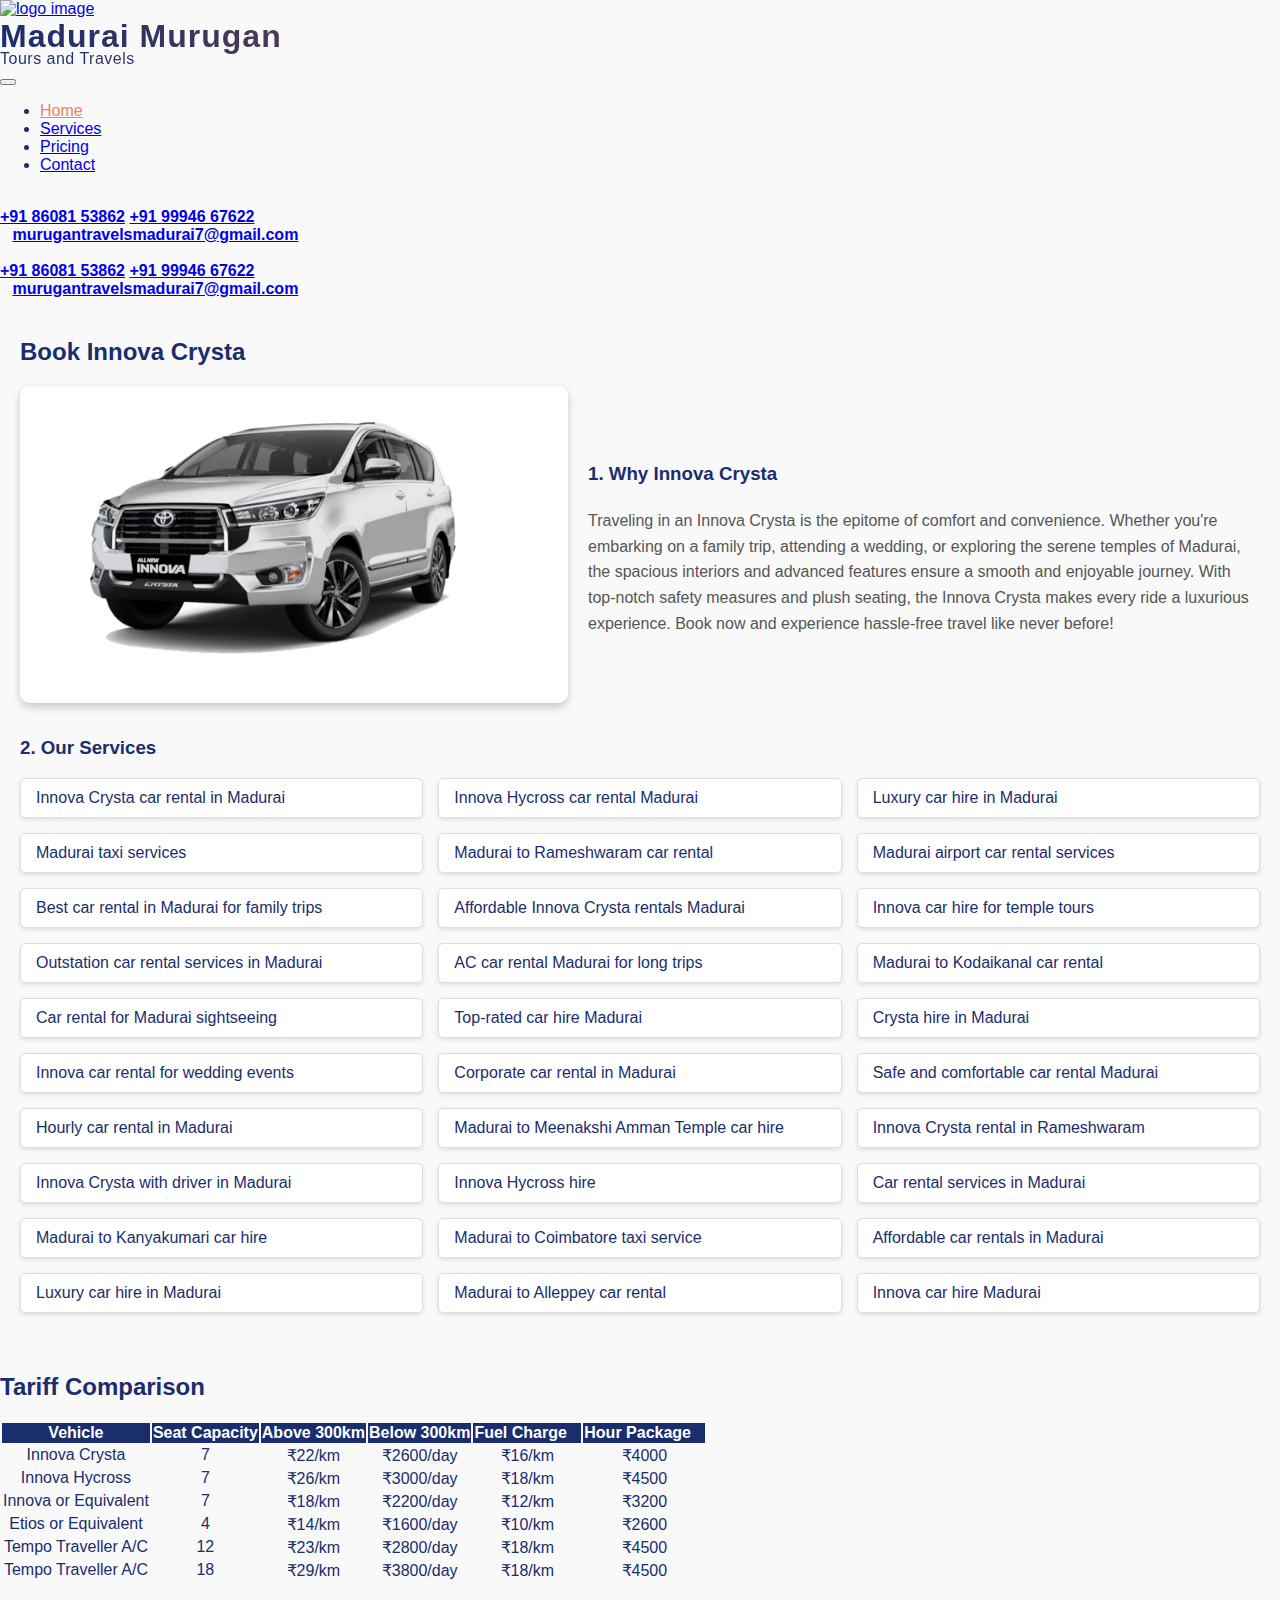
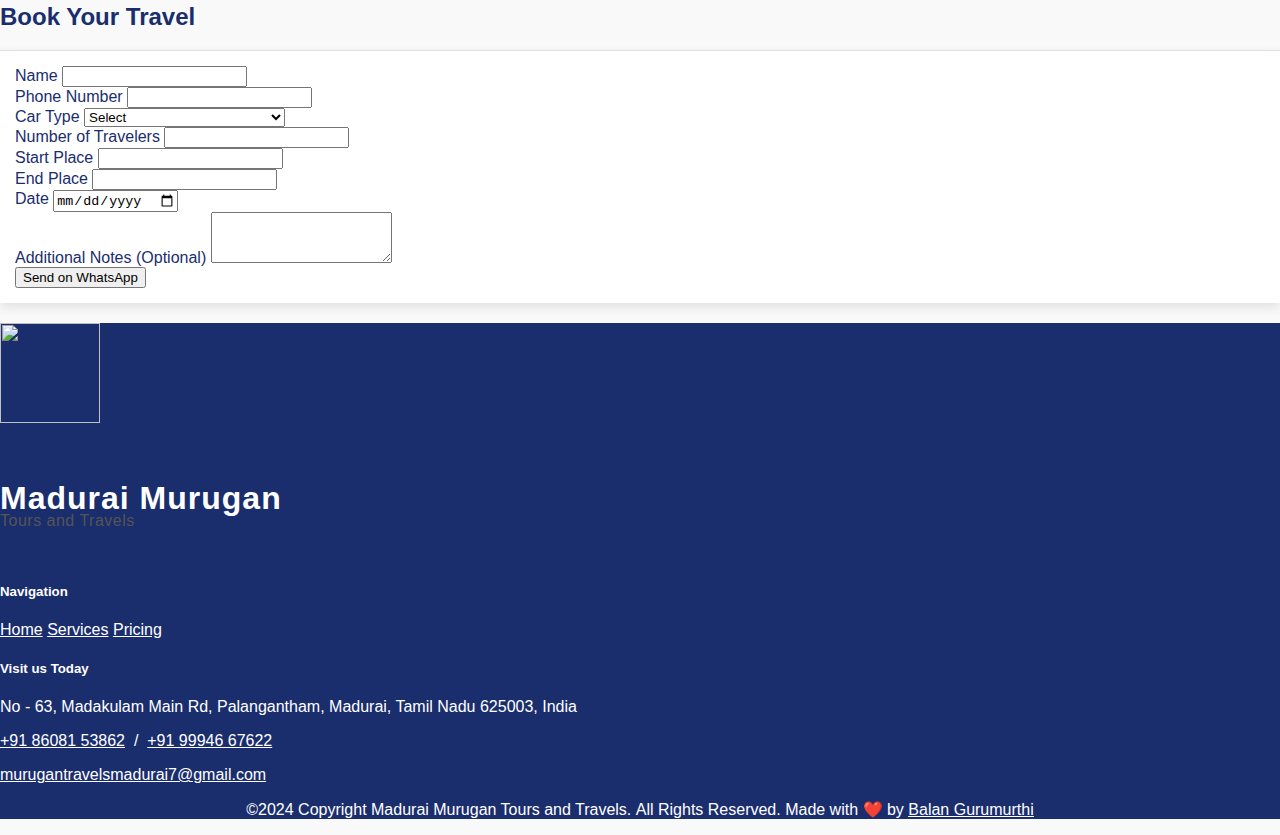
==== commit 597bb830: "fix: price update in seo pages" ====
--- a/bookInnovaCrysta.html
+++ b/bookInnovaCrysta.html
@@ -2,32 +2,24 @@
 <html lang="en">
   <head>
     <!-- Title Tag -->
-    <title>
-      Madurai Murugan Tours and Travels - Explore South India with Comfort
-    </title>
+    <title>Book or Rent Innova Crysta</title>
 
     <!-- Meta Description Tag -->
-    <meta
-      name="description"
-      content="Madurai Murugan Tours and Travels offers exceptional travel services across South India including Madurai, Rameshwaram, Kodaikanal, and more. Book your dream tour now!"
-    />
+    <meta name="description" content="Book or Rent Innova Crysta!" />
 
     <!-- Meta Keywords Tag -->
-    <meta
-      name="keywords"
-      content="Madurai Murugan Tours, South India tours, Madurai tours, Rameshwaram tours, Kodaikanal, Munnar, travel services, India travel, South India travel, vacation packages"
-    />
+    <meta name="keywords" content="Book or Rent Innova Crysta in Madurai" />
 
     <!-- Author Tag -->
     <meta name="author" content="Madurai Murugan Tours and Travels" />
 
     <!-- Open Graph Meta Tags for Social Media Sharing -->
-    <meta property="og:title" content="Madurai Murugan Tours and Travels" />
+    <meta property="og:title" content="Book or Rent Innova Crysta in Madurai" />
     <meta
       property="og:description"
-      content="Discover the best of South India with Madurai Murugan Tours and Travels. Visit popular destinations like Madurai, Rameshwaram, Kodaikanal, and more."
-    />
-    <meta property="og:sitename" content="Madurai Murugan Tours and Travels" />
+      content="Book or Rent Innova Crysta in Madurai"
+    />
+    <meta property="og:sitename" content="Book or Rent Innova Crysta" />
     <meta
       property="og:image"
       content="https://maduraimurugantoursandtravels.com/assets/images/logo.png"
@@ -73,8 +65,6 @@
     />
     <link rel="stylesheet" href="css/bootstrap.min.css" />
     <link rel="stylesheet" href="css/style.css" />
-
-    <title>Madurai Murugan Tours and Travels</title>
 
     <!-- favicons -->
     <link
@@ -157,7 +147,7 @@
     <!-- Navbar -->
     <nav class="navbar navbar-expand-lg navbar-light sticky-top">
       <div class="d-flex align-items-center w-sm-25">
-        <a class="ml-2" href="#home"
+        <a class="ml-2" href="https://maduraimurugantoursandtravels.com"
           ><img
             src="https://maduraimurugantoursandtravels.com/assets/images/logo.png"
             class="logo-image"
@@ -183,7 +173,11 @@
       <div class="collapse navbar-collapse" id="navbarSupportedContent">
         <ul class="navbar-nav ml-auto mr-5" id="navigationMenu">
           <li class="nav-item">
-            <a class="nav-link active-nav" href="#home">Home</a>
+            <a
+              class="nav-link active-nav"
+              href="https://maduraimurugantoursandtravels.com"
+              >Home</a
+            >
           </li>
           <li class="nav-item">
             <a
@@ -327,54 +321,67 @@
 
     <section id="bookinnova" class="keyword-section mb-5">
       <div class="container">
-          <h2 class="text-center mb-4">Book Innova Crysta</h2>
-          <div class="content-section">
-              <div class="image-text-wrapper">
-                  <div class="image-container">
-                      <!-- Replace 'innova-image.jpg' with the path to your Innova image -->
-                      <img src="assets/images/c6.jpg" alt="Innova Car Rental in Madurai" class="innova-image">
-                  </div>
-                  <div class="text-container">
-                      <h3 class="app-primary-text-color mb-4">1. Why Innova Crysta</h3>
-                      <p>Traveling in an Innova Crysta is the epitome of comfort and convenience. Whether you're embarking on a family trip, attending a wedding, or exploring the serene temples of Madurai, the spacious interiors and advanced features ensure a smooth and enjoyable journey. With top-notch safety measures and plush seating, the Innova Crysta makes every ride a luxurious experience. Book now and experience hassle-free travel like never before!</p>
-                  </div>
-              </div>
+        <h2 class="text-center mb-4">Book Innova Crysta</h2>
+        <div class="content-section">
+          <div class="image-text-wrapper">
+            <div class="image-container">
+              <!-- Replace 'innova-image.jpg' with the path to your Innova image -->
+              <img
+                src="assets/images/c6.jpg"
+                alt="Innova Car Rental in Madurai"
+                class="innova-image"
+              />
+            </div>
+            <div class="text-container">
+              <h3 class="app-primary-text-color mb-4">1. Why Innova Crysta</h3>
+              <p>
+                Traveling in an Innova Crysta is the epitome of comfort and
+                convenience. Whether you're embarking on a family trip,
+                attending a wedding, or exploring the serene temples of Madurai,
+                the spacious interiors and advanced features ensure a smooth and
+                enjoyable journey. With top-notch safety measures and plush
+                seating, the Innova Crysta makes every ride a luxurious
+                experience. Book now and experience hassle-free travel like
+                never before!
+              </p>
+            </div>
           </div>
-          <h3 class="app-primary-text-color text-center mb-4">2. Our Services</h3>
-          <div class="keyword-list">
-              <ul>
-                  <li>Innova Crysta car rental in Madurai</li>
-                  <li>Innova Hycross car rental Madurai</li>
-                  <li>Luxury car hire in Madurai</li>
-                  <li>Madurai taxi services</li>
-                  <li>Madurai to Rameshwaram car rental</li>
-                  <li>Madurai airport car rental services</li>
-                  <li>Best car rental in Madurai for family trips</li>
-                  <li>Affordable Innova Crysta rentals Madurai</li>
-                  <li>Innova car hire for temple tours</li>
-                  <li>Outstation car rental services in Madurai</li>
-                  <li>AC car rental Madurai for long trips</li>
-                  <li>Madurai to Kodaikanal car rental</li>
-                  <li>Car rental for Madurai sightseeing</li>
-                  <li>Top-rated car hire Madurai</li>
-                  <li>Crysta hire in Madurai</li>
-                  <li>Innova car rental for wedding events</li>
-                  <li>Corporate car rental in Madurai</li>
-                  <li>Safe and comfortable car rental Madurai</li>
-                  <li>Hourly car rental in Madurai</li>
-                  <li>Madurai to Meenakshi Amman Temple car hire</li>
-                  <li>Innova Crysta rental in Rameshwaram</li>
-                  <li>Innova Crysta with driver in Madurai</li>
-                  <li>Innova Hycross hire</li>
-                  <li>Car rental services in Madurai</li>
-                  <li>Madurai to Kanyakumari car hire</li>
-                  <li>Madurai to Coimbatore taxi service</li>
-                  <li>Affordable car rentals in Madurai</li>
-                  <li>Luxury car hire in Madurai</li>
-                  <li>Madurai to Alleppey car rental</li>
-                  <li>Innova car hire Madurai</li>
-              </ul>
-          </div>
+        </div>
+        <h3 class="app-primary-text-color text-center mb-4">2. Our Services</h3>
+        <div class="keyword-list">
+          <ul>
+            <li>Innova Crysta car rental in Madurai</li>
+            <li>Innova Hycross car rental Madurai</li>
+            <li>Luxury car hire in Madurai</li>
+            <li>Madurai taxi services</li>
+            <li>Madurai to Rameshwaram car rental</li>
+            <li>Madurai airport car rental services</li>
+            <li>Best car rental in Madurai for family trips</li>
+            <li>Affordable Innova Crysta rentals Madurai</li>
+            <li>Innova car hire for temple tours</li>
+            <li>Outstation car rental services in Madurai</li>
+            <li>AC car rental Madurai for long trips</li>
+            <li>Madurai to Kodaikanal car rental</li>
+            <li>Car rental for Madurai sightseeing</li>
+            <li>Top-rated car hire Madurai</li>
+            <li>Crysta hire in Madurai</li>
+            <li>Innova car rental for wedding events</li>
+            <li>Corporate car rental in Madurai</li>
+            <li>Safe and comfortable car rental Madurai</li>
+            <li>Hourly car rental in Madurai</li>
+            <li>Madurai to Meenakshi Amman Temple car hire</li>
+            <li>Innova Crysta rental in Rameshwaram</li>
+            <li>Innova Crysta with driver in Madurai</li>
+            <li>Innova Hycross hire</li>
+            <li>Car rental services in Madurai</li>
+            <li>Madurai to Kanyakumari car hire</li>
+            <li>Madurai to Coimbatore taxi service</li>
+            <li>Affordable car rentals in Madurai</li>
+            <li>Luxury car hire in Madurai</li>
+            <li>Madurai to Alleppey car rental</li>
+            <li>Innova car hire Madurai</li>
+          </ul>
+        </div>
       </div>
     </section>
 
@@ -418,8 +425,8 @@
               <td>7</td>
               <td>₹22/km</td>
               <td>₹2600/day</td>
-              <td>₹18/km</td>
-              <td>₹4500</td>
+              <td>₹16/km</td>
+              <td>₹4000</td>
             </tr>
             <tr>
               <td>Innova Hycross</td>
@@ -567,9 +574,19 @@
             <h5 class="mb-3">Navigation</h5>
 
             <div class="d-flex flex-column">
-              <a class="mb-2" href="#home">Home</a>
-              <a class="mb-2" href="#service">Services</a>
-              <a class="mb-2" href="#traffic-table">Pricing</a>
+              <a class="mb-2" href="https://maduraimurugantoursandtravels.com"
+                >Home</a
+              >
+              <a
+                class="mb-2"
+                href="https://maduraimurugantoursandtravels.com/#service"
+                >Services</a
+              >
+              <a
+                class="mb-2"
+                href="https://maduraimurugantoursandtravels.com/#traffic-table"
+                >Pricing</a
+              >
             </div>
           </div>
 
--- a/css/style.css
+++ b/css/style.css
@@ -3,7 +3,7 @@
   --app-secondary-color: #f08261;
   --app-light-color: #f9f9f9;
   --app-white-color: #ffffff;
-  --app-mosgreen-color: #8B8B02;
+  --app-mosgreen-color: #8b8b02;
 }
 
 /* Apply scroll snapping */
@@ -124,7 +124,7 @@
   width: 100%;
 }
 
-#service .card-title{
+#service .card-title {
   color: var(--app-primary-color) !important;
   font-weight: bold;
   margin-bottom: 8px !important;
@@ -161,7 +161,7 @@
 
 /*  to align label and price - colon center */
 .pricing-details li {
-  display: flex;  
+  display: flex;
 
   strong {
     display: flex;
@@ -512,7 +512,7 @@
 .pricing-details {
   background-color: rgba(201, 217, 242, 0.3);
   padding: 15px;
-  border-radius: 5px;  
+  border-radius: 5px;
 }
 
 .pricing-details p {
@@ -663,7 +663,9 @@
   border-color: white !important;
 }
 
-.below-300-price-table table, .below-300-price-table td , .below-300-price-table th {
+.below-300-price-table table,
+.below-300-price-table td,
+.below-300-price-table th {
   border: 1px solid black;
   text-align: center;
   margin-top: 4px;
@@ -672,8 +674,6 @@
 #service .btn:hover {
   color: var(--app-primary-color) !important;
 }
-
-
 
 /* book innova page */
 .keyword-section {
@@ -730,4 +730,19 @@
 .keyword-list li:hover {
   transform: translateY(-5px);
   box-shadow: 0 4px 10px rgba(0, 0, 0, 0.15);
-}+}
+
+/* Media query for small screens */
+@media (max-width: 768px) {
+  .image-text-wrapper {
+    flex-direction: column; /* Stack items vertically */
+  }
+  .image-container {
+    flex: 1 1 100%; /* Take full width */
+    margin-bottom: 20px; /* Add spacing below the image */
+  }
+  .text-container {
+    flex: 1 1 100%; /* Take full width */
+    text-align: center; /* Optional: center-align text */
+  }
+}
